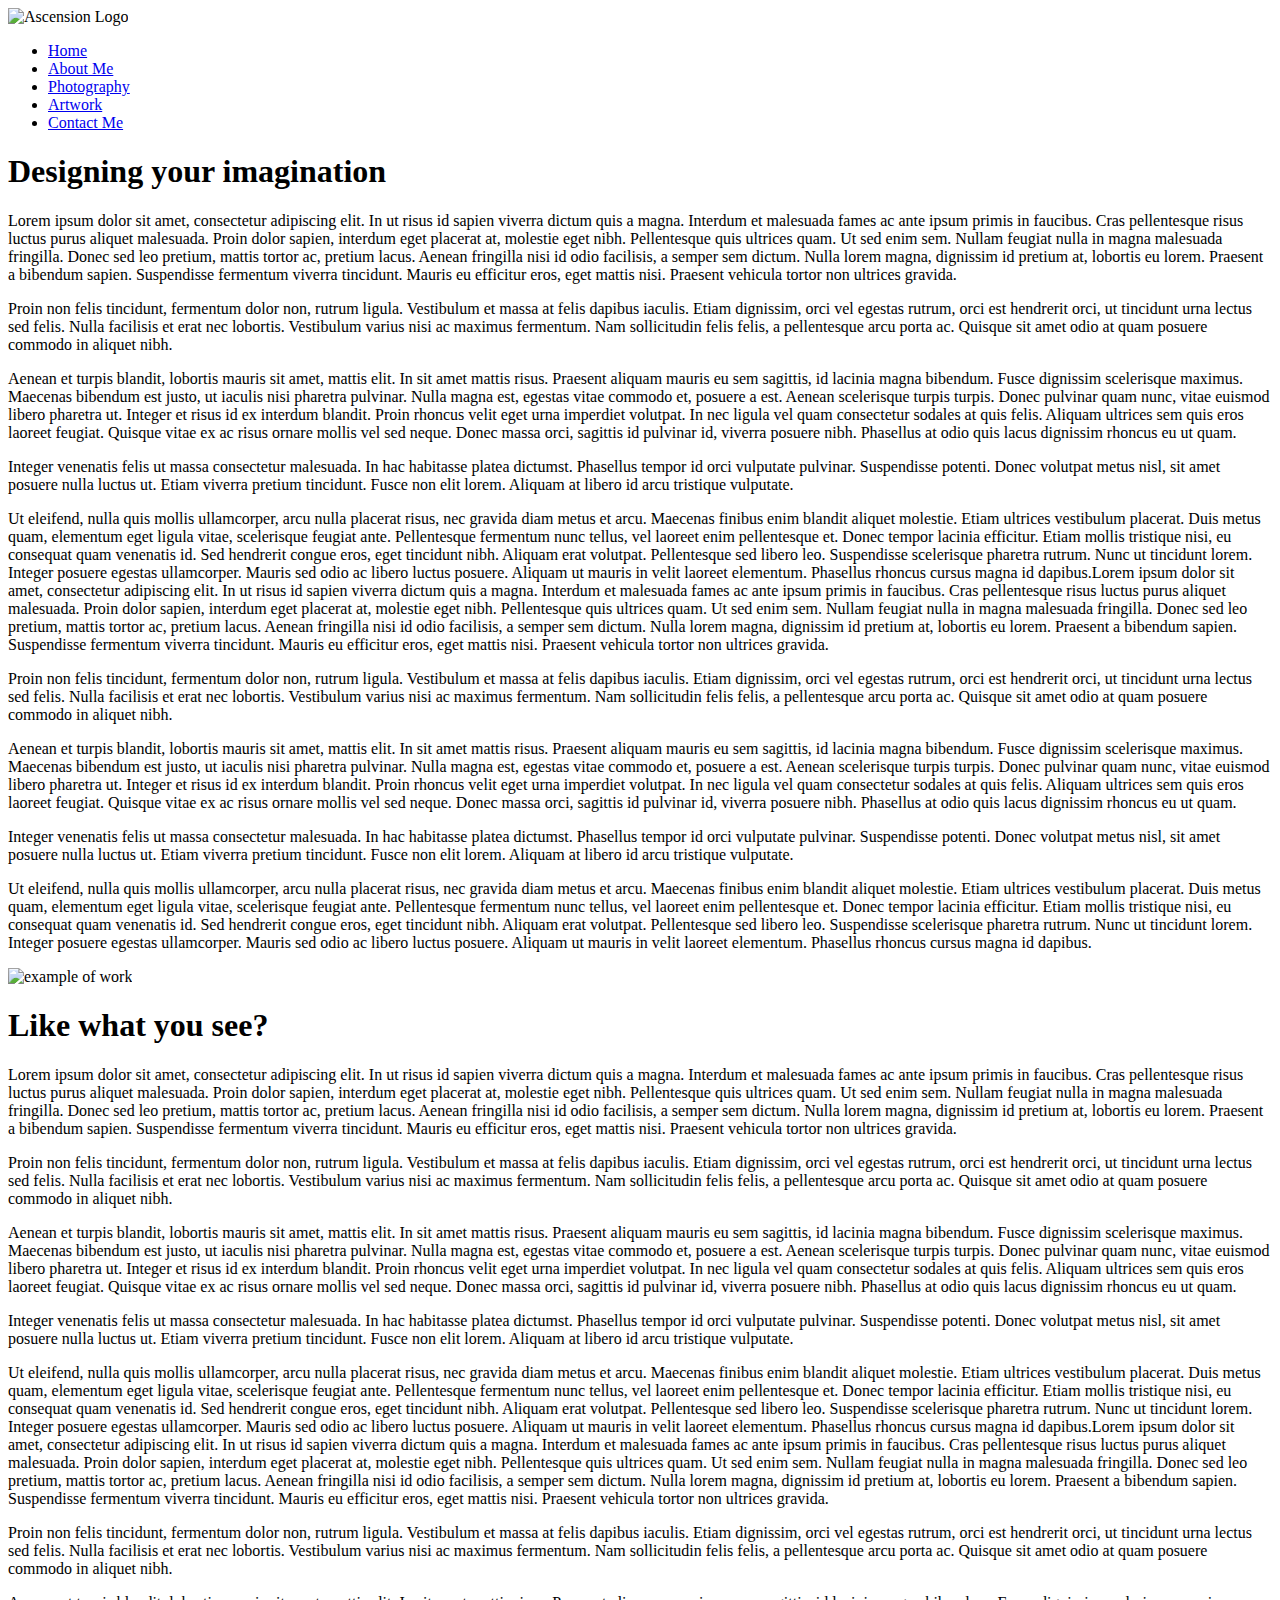
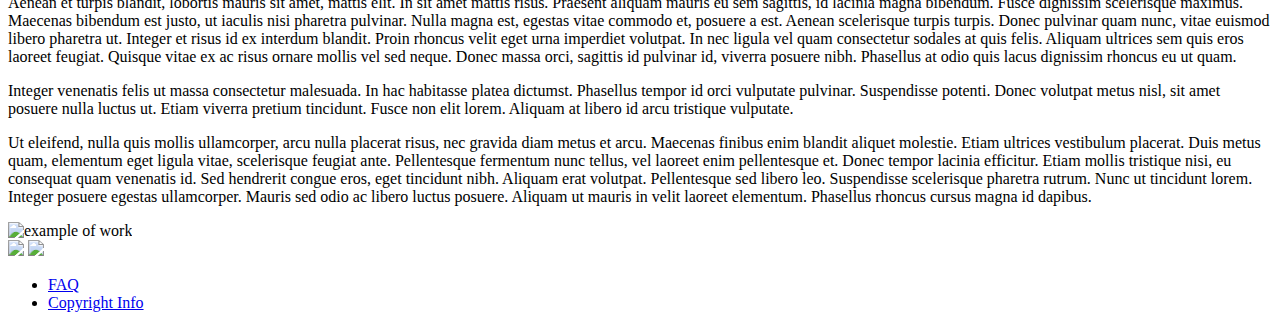
==== index.htm @ 6cf91425 "saved project" ====
<!Doctype html>
<head>
<title>Ascension</title>
    <meta charset="utf-8">
    <meta name="Ascension" content="My artist profile, exhibiting my Photography and artistic expresion">
    <link rel="stylesheet" href="css/main.css">

</head>

<body>
    
    <header>
        <img src="images/ASCENSION-LOGO.png" alt="Ascension Logo">
    </header>

    <nav>
    <ul>
        <li><a href="index.htm">Home</a></li> 
        <li><a href="about.htm">About Me</a></li> 
        <li><a href="photography.htm">Photography</a></li> 
        <li><a href="artwork.htm">Artwork</a></li> 
        <li><a href="contact.htm">Contact Me</a></li>
    </ul>
    </nav>
    
    <main><div class="maininter">
    <div class="intro">
        <h1>Designing your imagination</h1>
        <p>Lorem ipsum dolor sit amet, consectetur adipiscing elit. In ut risus id sapien viverra dictum quis a magna. Interdum et malesuada fames ac ante ipsum primis in faucibus. Cras pellentesque risus luctus purus aliquet malesuada. Proin dolor sapien, interdum eget placerat at, molestie eget nibh. Pellentesque quis ultrices quam. Ut sed enim sem. Nullam feugiat nulla in magna malesuada fringilla. Donec sed leo pretium, mattis tortor ac, pretium lacus. Aenean fringilla nisi id odio facilisis, a semper sem dictum. Nulla lorem magna, dignissim id pretium at, lobortis eu lorem. Praesent a bibendum sapien. Suspendisse fermentum viverra tincidunt. Mauris eu efficitur eros, eget mattis nisi. Praesent vehicula tortor non ultrices gravida.</p>

        <p>Proin non felis tincidunt, fermentum dolor non, rutrum ligula. Vestibulum et massa at felis dapibus iaculis. Etiam dignissim, orci vel egestas rutrum, orci est hendrerit orci, ut tincidunt urna lectus sed felis. Nulla facilisis et erat nec lobortis. Vestibulum varius nisi ac maximus fermentum. Nam sollicitudin felis felis, a pellentesque arcu porta ac. Quisque sit amet odio at quam posuere commodo in aliquet nibh.</p>

        <p>Aenean et turpis blandit, lobortis mauris sit amet, mattis elit. In sit amet mattis risus. Praesent aliquam mauris eu sem sagittis, id lacinia magna bibendum. Fusce dignissim scelerisque maximus. Maecenas bibendum est justo, ut iaculis nisi pharetra pulvinar. Nulla magna est, egestas vitae commodo et, posuere a est. Aenean scelerisque turpis turpis. Donec pulvinar quam nunc, vitae euismod libero pharetra ut. Integer et risus id ex interdum blandit. Proin rhoncus velit eget urna imperdiet volutpat. In nec ligula vel quam consectetur sodales at quis felis. Aliquam ultrices sem quis eros laoreet feugiat. Quisque vitae ex ac risus ornare mollis vel sed neque. Donec massa orci, sagittis id pulvinar id, viverra posuere nibh. Phasellus at odio quis lacus dignissim rhoncus eu ut quam.</p>

        <p>Integer venenatis felis ut massa consectetur malesuada. In hac habitasse platea dictumst. Phasellus tempor id orci vulputate pulvinar. Suspendisse potenti. Donec volutpat metus nisl, sit amet posuere nulla luctus ut. Etiam viverra pretium tincidunt. Fusce non elit lorem. Aliquam at libero id arcu tristique vulputate.</p>

        <p>Ut eleifend, nulla quis mollis ullamcorper, arcu nulla placerat risus, nec gravida diam metus et arcu. Maecenas finibus enim blandit aliquet molestie. Etiam ultrices vestibulum placerat. Duis metus quam, elementum eget ligula vitae, scelerisque feugiat ante. Pellentesque fermentum nunc tellus, vel laoreet enim pellentesque et. Donec tempor lacinia efficitur. Etiam mollis tristique nisi, eu consequat quam venenatis id. Sed hendrerit congue eros, eget tincidunt nibh. Aliquam erat volutpat. Pellentesque sed libero leo. Suspendisse scelerisque pharetra rutrum. Nunc ut tincidunt lorem. Integer posuere egestas ullamcorper. Mauris sed odio ac libero luctus posuere. Aliquam ut mauris in velit laoreet elementum. Phasellus rhoncus cursus magna id dapibus.Lorem ipsum dolor sit amet, consectetur adipiscing elit. In ut risus id sapien viverra dictum quis a magna. Interdum et malesuada fames ac ante ipsum primis in faucibus. Cras pellentesque risus luctus purus aliquet malesuada. Proin dolor sapien, interdum eget placerat at, molestie eget nibh. Pellentesque quis ultrices quam. Ut sed enim sem. Nullam feugiat nulla in magna malesuada fringilla. Donec sed leo pretium, mattis tortor ac, pretium lacus. Aenean fringilla nisi id odio facilisis, a semper sem dictum. Nulla lorem magna, dignissim id pretium at, lobortis eu lorem. Praesent a bibendum sapien. Suspendisse fermentum viverra tincidunt. Mauris eu efficitur eros, eget mattis nisi. Praesent vehicula tortor non ultrices gravida.</p>

        <p>Proin non felis tincidunt, fermentum dolor non, rutrum ligula. Vestibulum et massa at felis dapibus iaculis. Etiam dignissim, orci vel egestas rutrum, orci est hendrerit orci, ut tincidunt urna lectus sed felis. Nulla facilisis et erat nec lobortis. Vestibulum varius nisi ac maximus fermentum. Nam sollicitudin felis felis, a pellentesque arcu porta ac. Quisque sit amet odio at quam posuere commodo in aliquet nibh.</p>

        <p>Aenean et turpis blandit, lobortis mauris sit amet, mattis elit. In sit amet mattis risus. Praesent aliquam mauris eu sem sagittis, id lacinia magna bibendum. Fusce dignissim scelerisque maximus. Maecenas bibendum est justo, ut iaculis nisi pharetra pulvinar. Nulla magna est, egestas vitae commodo et, posuere a est. Aenean scelerisque turpis turpis. Donec pulvinar quam nunc, vitae euismod libero pharetra ut. Integer et risus id ex interdum blandit. Proin rhoncus velit eget urna imperdiet volutpat. In nec ligula vel quam consectetur sodales at quis felis. Aliquam ultrices sem quis eros laoreet feugiat. Quisque vitae ex ac risus ornare mollis vel sed neque. Donec massa orci, sagittis id pulvinar id, viverra posuere nibh. Phasellus at odio quis lacus dignissim rhoncus eu ut quam.</p>

        <p>Integer venenatis felis ut massa consectetur malesuada. In hac habitasse platea dictumst. Phasellus tempor id orci vulputate pulvinar. Suspendisse potenti. Donec volutpat metus nisl, sit amet posuere nulla luctus ut. Etiam viverra pretium tincidunt. Fusce non elit lorem. Aliquam at libero id arcu tristique vulputate.</p>

        <p>Ut eleifend, nulla quis mollis ullamcorper, arcu nulla placerat risus, nec gravida diam metus et arcu. Maecenas finibus enim blandit aliquet molestie. Etiam ultrices vestibulum placerat. Duis metus quam, elementum eget ligula vitae, scelerisque feugiat ante. Pellentesque fermentum nunc tellus, vel laoreet enim pellentesque et. Donec tempor lacinia efficitur. Etiam mollis tristique nisi, eu consequat quam venenatis id. Sed hendrerit congue eros, eget tincidunt nibh. Aliquam erat volutpat. Pellentesque sed libero leo. Suspendisse scelerisque pharetra rutrum. Nunc ut tincidunt lorem. Integer posuere egestas ullamcorper. Mauris sed odio ac libero luctus posuere. Aliquam ut mauris in velit laoreet elementum. Phasellus rhoncus cursus magna id dapibus.</p>
        </div>
        <img src="images/foto1.png" alt="example of work"></div>
    </main>
    <section><div class="maininter2">
    <div class="intro">
        <h1>Like what you see?</h1>
        <p>Lorem ipsum dolor sit amet, consectetur adipiscing elit. In ut risus id sapien viverra dictum quis a magna. Interdum et malesuada fames ac ante ipsum primis in faucibus. Cras pellentesque risus luctus purus aliquet malesuada. Proin dolor sapien, interdum eget placerat at, molestie eget nibh. Pellentesque quis ultrices quam. Ut sed enim sem. Nullam feugiat nulla in magna malesuada fringilla. Donec sed leo pretium, mattis tortor ac, pretium lacus. Aenean fringilla nisi id odio facilisis, a semper sem dictum. Nulla lorem magna, dignissim id pretium at, lobortis eu lorem. Praesent a bibendum sapien. Suspendisse fermentum viverra tincidunt. Mauris eu efficitur eros, eget mattis nisi. Praesent vehicula tortor non ultrices gravida.</p>

        <p>Proin non felis tincidunt, fermentum dolor non, rutrum ligula. Vestibulum et massa at felis dapibus iaculis. Etiam dignissim, orci vel egestas rutrum, orci est hendrerit orci, ut tincidunt urna lectus sed felis. Nulla facilisis et erat nec lobortis. Vestibulum varius nisi ac maximus fermentum. Nam sollicitudin felis felis, a pellentesque arcu porta ac. Quisque sit amet odio at quam posuere commodo in aliquet nibh.</p>

        <p>Aenean et turpis blandit, lobortis mauris sit amet, mattis elit. In sit amet mattis risus. Praesent aliquam mauris eu sem sagittis, id lacinia magna bibendum. Fusce dignissim scelerisque maximus. Maecenas bibendum est justo, ut iaculis nisi pharetra pulvinar. Nulla magna est, egestas vitae commodo et, posuere a est. Aenean scelerisque turpis turpis. Donec pulvinar quam nunc, vitae euismod libero pharetra ut. Integer et risus id ex interdum blandit. Proin rhoncus velit eget urna imperdiet volutpat. In nec ligula vel quam consectetur sodales at quis felis. Aliquam ultrices sem quis eros laoreet feugiat. Quisque vitae ex ac risus ornare mollis vel sed neque. Donec massa orci, sagittis id pulvinar id, viverra posuere nibh. Phasellus at odio quis lacus dignissim rhoncus eu ut quam.</p>

        <p>Integer venenatis felis ut massa consectetur malesuada. In hac habitasse platea dictumst. Phasellus tempor id orci vulputate pulvinar. Suspendisse potenti. Donec volutpat metus nisl, sit amet posuere nulla luctus ut. Etiam viverra pretium tincidunt. Fusce non elit lorem. Aliquam at libero id arcu tristique vulputate.</p>

        <p>Ut eleifend, nulla quis mollis ullamcorper, arcu nulla placerat risus, nec gravida diam metus et arcu. Maecenas finibus enim blandit aliquet molestie. Etiam ultrices vestibulum placerat. Duis metus quam, elementum eget ligula vitae, scelerisque feugiat ante. Pellentesque fermentum nunc tellus, vel laoreet enim pellentesque et. Donec tempor lacinia efficitur. Etiam mollis tristique nisi, eu consequat quam venenatis id. Sed hendrerit congue eros, eget tincidunt nibh. Aliquam erat volutpat. Pellentesque sed libero leo. Suspendisse scelerisque pharetra rutrum. Nunc ut tincidunt lorem. Integer posuere egestas ullamcorper. Mauris sed odio ac libero luctus posuere. Aliquam ut mauris in velit laoreet elementum. Phasellus rhoncus cursus magna id dapibus.Lorem ipsum dolor sit amet, consectetur adipiscing elit. In ut risus id sapien viverra dictum quis a magna. Interdum et malesuada fames ac ante ipsum primis in faucibus. Cras pellentesque risus luctus purus aliquet malesuada. Proin dolor sapien, interdum eget placerat at, molestie eget nibh. Pellentesque quis ultrices quam. Ut sed enim sem. Nullam feugiat nulla in magna malesuada fringilla. Donec sed leo pretium, mattis tortor ac, pretium lacus. Aenean fringilla nisi id odio facilisis, a semper sem dictum. Nulla lorem magna, dignissim id pretium at, lobortis eu lorem. Praesent a bibendum sapien. Suspendisse fermentum viverra tincidunt. Mauris eu efficitur eros, eget mattis nisi. Praesent vehicula tortor non ultrices gravida.</p>

        <p>Proin non felis tincidunt, fermentum dolor non, rutrum ligula. Vestibulum et massa at felis dapibus iaculis. Etiam dignissim, orci vel egestas rutrum, orci est hendrerit orci, ut tincidunt urna lectus sed felis. Nulla facilisis et erat nec lobortis. Vestibulum varius nisi ac maximus fermentum. Nam sollicitudin felis felis, a pellentesque arcu porta ac. Quisque sit amet odio at quam posuere commodo in aliquet nibh.</p>

        <p>Aenean et turpis blandit, lobortis mauris sit amet, mattis elit. In sit amet mattis risus. Praesent aliquam mauris eu sem sagittis, id lacinia magna bibendum. Fusce dignissim scelerisque maximus. Maecenas bibendum est justo, ut iaculis nisi pharetra pulvinar. Nulla magna est, egestas vitae commodo et, posuere a est. Aenean scelerisque turpis turpis. Donec pulvinar quam nunc, vitae euismod libero pharetra ut. Integer et risus id ex interdum blandit. Proin rhoncus velit eget urna imperdiet volutpat. In nec ligula vel quam consectetur sodales at quis felis. Aliquam ultrices sem quis eros laoreet feugiat. Quisque vitae ex ac risus ornare mollis vel sed neque. Donec massa orci, sagittis id pulvinar id, viverra posuere nibh. Phasellus at odio quis lacus dignissim rhoncus eu ut quam.</p>

        <p>Integer venenatis felis ut massa consectetur malesuada. In hac habitasse platea dictumst. Phasellus tempor id orci vulputate pulvinar. Suspendisse potenti. Donec volutpat metus nisl, sit amet posuere nulla luctus ut. Etiam viverra pretium tincidunt. Fusce non elit lorem. Aliquam at libero id arcu tristique vulputate.</p>

        <p>Ut eleifend, nulla quis mollis ullamcorper, arcu nulla placerat risus, nec gravida diam metus et arcu. Maecenas finibus enim blandit aliquet molestie. Etiam ultrices vestibulum placerat. Duis metus quam, elementum eget ligula vitae, scelerisque feugiat ante. Pellentesque fermentum nunc tellus, vel laoreet enim pellentesque et. Donec tempor lacinia efficitur. Etiam mollis tristique nisi, eu consequat quam venenatis id. Sed hendrerit congue eros, eget tincidunt nibh. Aliquam erat volutpat. Pellentesque sed libero leo. Suspendisse scelerisque pharetra rutrum. Nunc ut tincidunt lorem. Integer posuere egestas ullamcorper. Mauris sed odio ac libero luctus posuere. Aliquam ut mauris in velit laoreet elementum. Phasellus rhoncus cursus magna id dapibus.</p>
        </div>
        <div class="imghide"><img src="images/foto2.jpg" alt="example of work"></div></div>
    </section>
    <footer>
        <a href="https://www.facebook.com/Ascenmedia"><img src="images/fb-logo.png"></a>
        <a href="https://www.instagram.com/jeh.foto"><img src="images/ig-logo.png" class="ig1"></a>
    
    <ul>
        <li><a href="faq.htm">FAQ</a></li>
        <li><a href="copy.htm">Copyright Info</a></li>
    </ul>
    </footer>
</body>
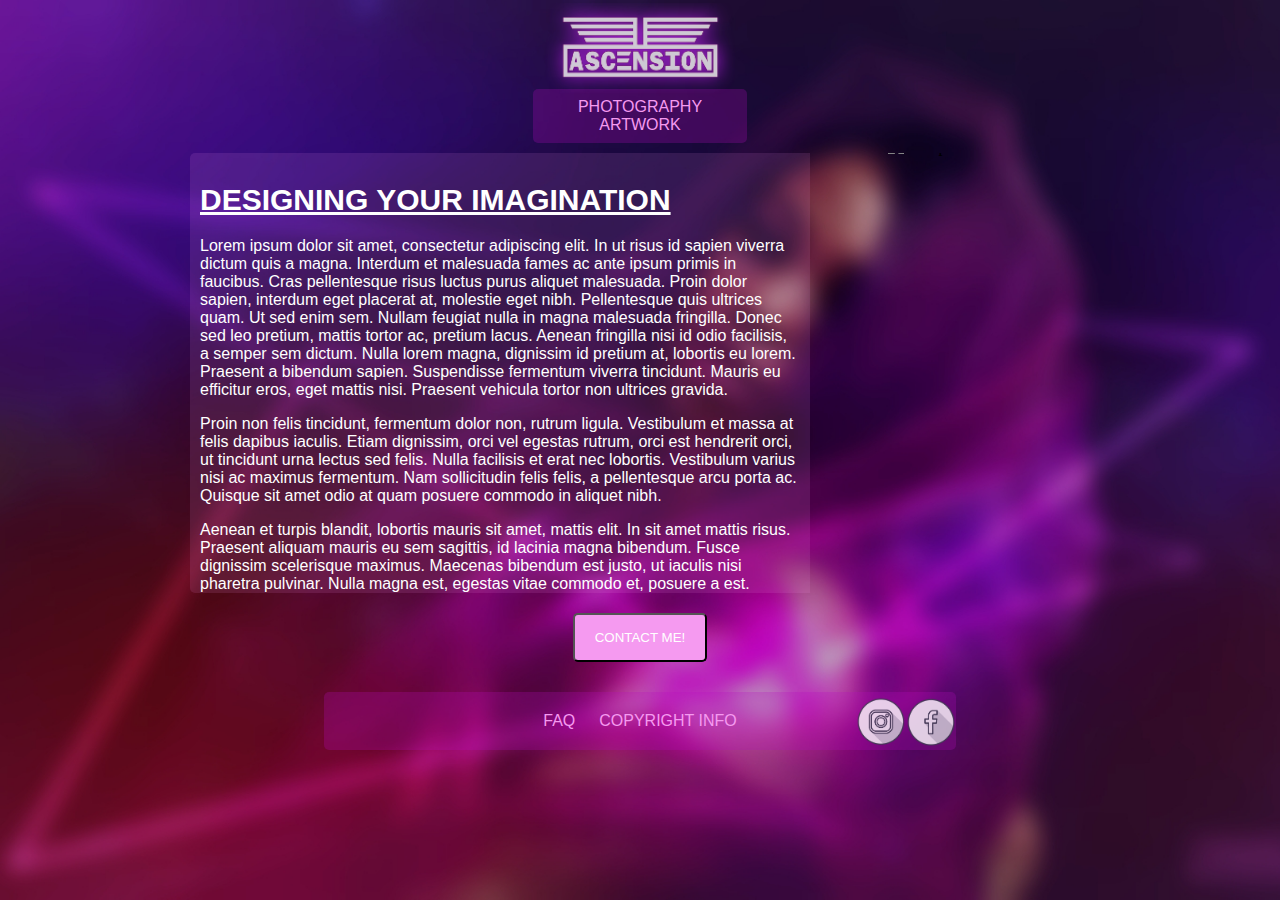
==== commit 8180898b: "New php" ====
--- a/index.htm
+++ b/index.htm
@@ -1,81 +1,108 @@
-<!Doctype html>
-<head>
-<title>Ascension</title>
-    <meta charset="utf-8">
-    <meta name="Ascension" content="My artist profile, exhibiting my Photography and artistic expresion">
-    <link rel="stylesheet" href="css/main.css">
-
-</head>
-
-<body>
-    
-    <header>
-        <img src="images/ASCENSION-LOGO.png" alt="Ascension Logo">
-    </header>
-
-    <nav>
-    <ul>
-        <li><a href="index.htm">Home</a></li> 
-        <li><a href="about.htm">About Me</a></li> 
-        <li><a href="photography.htm">Photography</a></li> 
-        <li><a href="artwork.htm">Artwork</a></li> 
-        <li><a href="contact.htm">Contact Me</a></li>
-    </ul>
-    </nav>
-    
-    <main><div class="maininter">
-    <div class="intro">
-        <h1>Designing your imagination</h1>
-        <p>Lorem ipsum dolor sit amet, consectetur adipiscing elit. In ut risus id sapien viverra dictum quis a magna. Interdum et malesuada fames ac ante ipsum primis in faucibus. Cras pellentesque risus luctus purus aliquet malesuada. Proin dolor sapien, interdum eget placerat at, molestie eget nibh. Pellentesque quis ultrices quam. Ut sed enim sem. Nullam feugiat nulla in magna malesuada fringilla. Donec sed leo pretium, mattis tortor ac, pretium lacus. Aenean fringilla nisi id odio facilisis, a semper sem dictum. Nulla lorem magna, dignissim id pretium at, lobortis eu lorem. Praesent a bibendum sapien. Suspendisse fermentum viverra tincidunt. Mauris eu efficitur eros, eget mattis nisi. Praesent vehicula tortor non ultrices gravida.</p>
-
-        <p>Proin non felis tincidunt, fermentum dolor non, rutrum ligula. Vestibulum et massa at felis dapibus iaculis. Etiam dignissim, orci vel egestas rutrum, orci est hendrerit orci, ut tincidunt urna lectus sed felis. Nulla facilisis et erat nec lobortis. Vestibulum varius nisi ac maximus fermentum. Nam sollicitudin felis felis, a pellentesque arcu porta ac. Quisque sit amet odio at quam posuere commodo in aliquet nibh.</p>
-
-        <p>Aenean et turpis blandit, lobortis mauris sit amet, mattis elit. In sit amet mattis risus. Praesent aliquam mauris eu sem sagittis, id lacinia magna bibendum. Fusce dignissim scelerisque maximus. Maecenas bibendum est justo, ut iaculis nisi pharetra pulvinar. Nulla magna est, egestas vitae commodo et, posuere a est. Aenean scelerisque turpis turpis. Donec pulvinar quam nunc, vitae euismod libero pharetra ut. Integer et risus id ex interdum blandit. Proin rhoncus velit eget urna imperdiet volutpat. In nec ligula vel quam consectetur sodales at quis felis. Aliquam ultrices sem quis eros laoreet feugiat. Quisque vitae ex ac risus ornare mollis vel sed neque. Donec massa orci, sagittis id pulvinar id, viverra posuere nibh. Phasellus at odio quis lacus dignissim rhoncus eu ut quam.</p>
-
-        <p>Integer venenatis felis ut massa consectetur malesuada. In hac habitasse platea dictumst. Phasellus tempor id orci vulputate pulvinar. Suspendisse potenti. Donec volutpat metus nisl, sit amet posuere nulla luctus ut. Etiam viverra pretium tincidunt. Fusce non elit lorem. Aliquam at libero id arcu tristique vulputate.</p>
-
-        <p>Ut eleifend, nulla quis mollis ullamcorper, arcu nulla placerat risus, nec gravida diam metus et arcu. Maecenas finibus enim blandit aliquet molestie. Etiam ultrices vestibulum placerat. Duis metus quam, elementum eget ligula vitae, scelerisque feugiat ante. Pellentesque fermentum nunc tellus, vel laoreet enim pellentesque et. Donec tempor lacinia efficitur. Etiam mollis tristique nisi, eu consequat quam venenatis id. Sed hendrerit congue eros, eget tincidunt nibh. Aliquam erat volutpat. Pellentesque sed libero leo. Suspendisse scelerisque pharetra rutrum. Nunc ut tincidunt lorem. Integer posuere egestas ullamcorper. Mauris sed odio ac libero luctus posuere. Aliquam ut mauris in velit laoreet elementum. Phasellus rhoncus cursus magna id dapibus.Lorem ipsum dolor sit amet, consectetur adipiscing elit. In ut risus id sapien viverra dictum quis a magna. Interdum et malesuada fames ac ante ipsum primis in faucibus. Cras pellentesque risus luctus purus aliquet malesuada. Proin dolor sapien, interdum eget placerat at, molestie eget nibh. Pellentesque quis ultrices quam. Ut sed enim sem. Nullam feugiat nulla in magna malesuada fringilla. Donec sed leo pretium, mattis tortor ac, pretium lacus. Aenean fringilla nisi id odio facilisis, a semper sem dictum. Nulla lorem magna, dignissim id pretium at, lobortis eu lorem. Praesent a bibendum sapien. Suspendisse fermentum viverra tincidunt. Mauris eu efficitur eros, eget mattis nisi. Praesent vehicula tortor non ultrices gravida.</p>
-
-        <p>Proin non felis tincidunt, fermentum dolor non, rutrum ligula. Vestibulum et massa at felis dapibus iaculis. Etiam dignissim, orci vel egestas rutrum, orci est hendrerit orci, ut tincidunt urna lectus sed felis. Nulla facilisis et erat nec lobortis. Vestibulum varius nisi ac maximus fermentum. Nam sollicitudin felis felis, a pellentesque arcu porta ac. Quisque sit amet odio at quam posuere commodo in aliquet nibh.</p>
-
-        <p>Aenean et turpis blandit, lobortis mauris sit amet, mattis elit. In sit amet mattis risus. Praesent aliquam mauris eu sem sagittis, id lacinia magna bibendum. Fusce dignissim scelerisque maximus. Maecenas bibendum est justo, ut iaculis nisi pharetra pulvinar. Nulla magna est, egestas vitae commodo et, posuere a est. Aenean scelerisque turpis turpis. Donec pulvinar quam nunc, vitae euismod libero pharetra ut. Integer et risus id ex interdum blandit. Proin rhoncus velit eget urna imperdiet volutpat. In nec ligula vel quam consectetur sodales at quis felis. Aliquam ultrices sem quis eros laoreet feugiat. Quisque vitae ex ac risus ornare mollis vel sed neque. Donec massa orci, sagittis id pulvinar id, viverra posuere nibh. Phasellus at odio quis lacus dignissim rhoncus eu ut quam.</p>
-
-        <p>Integer venenatis felis ut massa consectetur malesuada. In hac habitasse platea dictumst. Phasellus tempor id orci vulputate pulvinar. Suspendisse potenti. Donec volutpat metus nisl, sit amet posuere nulla luctus ut. Etiam viverra pretium tincidunt. Fusce non elit lorem. Aliquam at libero id arcu tristique vulputate.</p>
-
-        <p>Ut eleifend, nulla quis mollis ullamcorper, arcu nulla placerat risus, nec gravida diam metus et arcu. Maecenas finibus enim blandit aliquet molestie. Etiam ultrices vestibulum placerat. Duis metus quam, elementum eget ligula vitae, scelerisque feugiat ante. Pellentesque fermentum nunc tellus, vel laoreet enim pellentesque et. Donec tempor lacinia efficitur. Etiam mollis tristique nisi, eu consequat quam venenatis id. Sed hendrerit congue eros, eget tincidunt nibh. Aliquam erat volutpat. Pellentesque sed libero leo. Suspendisse scelerisque pharetra rutrum. Nunc ut tincidunt lorem. Integer posuere egestas ullamcorper. Mauris sed odio ac libero luctus posuere. Aliquam ut mauris in velit laoreet elementum. Phasellus rhoncus cursus magna id dapibus.</p>
-        </div>
-        <img src="images/foto1.png" alt="example of work"></div>
-    </main>
-    <section><div class="maininter2">
-    <div class="intro">
-        <h1>Like what you see?</h1>
-        <p>Lorem ipsum dolor sit amet, consectetur adipiscing elit. In ut risus id sapien viverra dictum quis a magna. Interdum et malesuada fames ac ante ipsum primis in faucibus. Cras pellentesque risus luctus purus aliquet malesuada. Proin dolor sapien, interdum eget placerat at, molestie eget nibh. Pellentesque quis ultrices quam. Ut sed enim sem. Nullam feugiat nulla in magna malesuada fringilla. Donec sed leo pretium, mattis tortor ac, pretium lacus. Aenean fringilla nisi id odio facilisis, a semper sem dictum. Nulla lorem magna, dignissim id pretium at, lobortis eu lorem. Praesent a bibendum sapien. Suspendisse fermentum viverra tincidunt. Mauris eu efficitur eros, eget mattis nisi. Praesent vehicula tortor non ultrices gravida.</p>
-
-        <p>Proin non felis tincidunt, fermentum dolor non, rutrum ligula. Vestibulum et massa at felis dapibus iaculis. Etiam dignissim, orci vel egestas rutrum, orci est hendrerit orci, ut tincidunt urna lectus sed felis. Nulla facilisis et erat nec lobortis. Vestibulum varius nisi ac maximus fermentum. Nam sollicitudin felis felis, a pellentesque arcu porta ac. Quisque sit amet odio at quam posuere commodo in aliquet nibh.</p>
-
-        <p>Aenean et turpis blandit, lobortis mauris sit amet, mattis elit. In sit amet mattis risus. Praesent aliquam mauris eu sem sagittis, id lacinia magna bibendum. Fusce dignissim scelerisque maximus. Maecenas bibendum est justo, ut iaculis nisi pharetra pulvinar. Nulla magna est, egestas vitae commodo et, posuere a est. Aenean scelerisque turpis turpis. Donec pulvinar quam nunc, vitae euismod libero pharetra ut. Integer et risus id ex interdum blandit. Proin rhoncus velit eget urna imperdiet volutpat. In nec ligula vel quam consectetur sodales at quis felis. Aliquam ultrices sem quis eros laoreet feugiat. Quisque vitae ex ac risus ornare mollis vel sed neque. Donec massa orci, sagittis id pulvinar id, viverra posuere nibh. Phasellus at odio quis lacus dignissim rhoncus eu ut quam.</p>
-
-        <p>Integer venenatis felis ut massa consectetur malesuada. In hac habitasse platea dictumst. Phasellus tempor id orci vulputate pulvinar. Suspendisse potenti. Donec volutpat metus nisl, sit amet posuere nulla luctus ut. Etiam viverra pretium tincidunt. Fusce non elit lorem. Aliquam at libero id arcu tristique vulputate.</p>
-
-        <p>Ut eleifend, nulla quis mollis ullamcorper, arcu nulla placerat risus, nec gravida diam metus et arcu. Maecenas finibus enim blandit aliquet molestie. Etiam ultrices vestibulum placerat. Duis metus quam, elementum eget ligula vitae, scelerisque feugiat ante. Pellentesque fermentum nunc tellus, vel laoreet enim pellentesque et. Donec tempor lacinia efficitur. Etiam mollis tristique nisi, eu consequat quam venenatis id. Sed hendrerit congue eros, eget tincidunt nibh. Aliquam erat volutpat. Pellentesque sed libero leo. Suspendisse scelerisque pharetra rutrum. Nunc ut tincidunt lorem. Integer posuere egestas ullamcorper. Mauris sed odio ac libero luctus posuere. Aliquam ut mauris in velit laoreet elementum. Phasellus rhoncus cursus magna id dapibus.Lorem ipsum dolor sit amet, consectetur adipiscing elit. In ut risus id sapien viverra dictum quis a magna. Interdum et malesuada fames ac ante ipsum primis in faucibus. Cras pellentesque risus luctus purus aliquet malesuada. Proin dolor sapien, interdum eget placerat at, molestie eget nibh. Pellentesque quis ultrices quam. Ut sed enim sem. Nullam feugiat nulla in magna malesuada fringilla. Donec sed leo pretium, mattis tortor ac, pretium lacus. Aenean fringilla nisi id odio facilisis, a semper sem dictum. Nulla lorem magna, dignissim id pretium at, lobortis eu lorem. Praesent a bibendum sapien. Suspendisse fermentum viverra tincidunt. Mauris eu efficitur eros, eget mattis nisi. Praesent vehicula tortor non ultrices gravida.</p>
-
-        <p>Proin non felis tincidunt, fermentum dolor non, rutrum ligula. Vestibulum et massa at felis dapibus iaculis. Etiam dignissim, orci vel egestas rutrum, orci est hendrerit orci, ut tincidunt urna lectus sed felis. Nulla facilisis et erat nec lobortis. Vestibulum varius nisi ac maximus fermentum. Nam sollicitudin felis felis, a pellentesque arcu porta ac. Quisque sit amet odio at quam posuere commodo in aliquet nibh.</p>
-
-        <p>Aenean et turpis blandit, lobortis mauris sit amet, mattis elit. In sit amet mattis risus. Praesent aliquam mauris eu sem sagittis, id lacinia magna bibendum. Fusce dignissim scelerisque maximus. Maecenas bibendum est justo, ut iaculis nisi pharetra pulvinar. Nulla magna est, egestas vitae commodo et, posuere a est. Aenean scelerisque turpis turpis. Donec pulvinar quam nunc, vitae euismod libero pharetra ut. Integer et risus id ex interdum blandit. Proin rhoncus velit eget urna imperdiet volutpat. In nec ligula vel quam consectetur sodales at quis felis. Aliquam ultrices sem quis eros laoreet feugiat. Quisque vitae ex ac risus ornare mollis vel sed neque. Donec massa orci, sagittis id pulvinar id, viverra posuere nibh. Phasellus at odio quis lacus dignissim rhoncus eu ut quam.</p>
-
-        <p>Integer venenatis felis ut massa consectetur malesuada. In hac habitasse platea dictumst. Phasellus tempor id orci vulputate pulvinar. Suspendisse potenti. Donec volutpat metus nisl, sit amet posuere nulla luctus ut. Etiam viverra pretium tincidunt. Fusce non elit lorem. Aliquam at libero id arcu tristique vulputate.</p>
-
-        <p>Ut eleifend, nulla quis mollis ullamcorper, arcu nulla placerat risus, nec gravida diam metus et arcu. Maecenas finibus enim blandit aliquet molestie. Etiam ultrices vestibulum placerat. Duis metus quam, elementum eget ligula vitae, scelerisque feugiat ante. Pellentesque fermentum nunc tellus, vel laoreet enim pellentesque et. Donec tempor lacinia efficitur. Etiam mollis tristique nisi, eu consequat quam venenatis id. Sed hendrerit congue eros, eget tincidunt nibh. Aliquam erat volutpat. Pellentesque sed libero leo. Suspendisse scelerisque pharetra rutrum. Nunc ut tincidunt lorem. Integer posuere egestas ullamcorper. Mauris sed odio ac libero luctus posuere. Aliquam ut mauris in velit laoreet elementum. Phasellus rhoncus cursus magna id dapibus.</p>
-        </div>
-        <div class="imghide"><img src="images/foto2.jpg" alt="example of work"></div></div>
-    </section>
-    <footer>
-        <a href="https://www.facebook.com/Ascenmedia"><img src="images/fb-logo.png"></a>
-        <a href="https://www.instagram.com/jeh.foto"><img src="images/ig-logo.png" class="ig1"></a>
-    
-    <ul>
-        <li><a href="faq.htm">FAQ</a></li>
-        <li><a href="copy.htm">Copyright Info</a></li>
-    </ul>
-    </footer>
+<!Doctype html>
+<head>
+<title>Ascension</title>
+    <meta charset="utf-8">
+    <meta name="Ascension" content="My artist profile, exhibiting my Photography and artistic expresion">
+    <link rel="stylesheet" href="css/main.css">
+
+</head>
+
+<body>
+    
+    <header>
+        <img src="images/ASCENSION-LOGO.png" alt="Ascension Logo">
+    </header>
+
+    <nav>
+    <ul>  
+        <li><a href="photography.htm">Photography</a></li> 
+        <li><a href="artwork.htm">Artwork</a></li>
+    </ul>
+    </nav>
+    
+    <main><div class="maininter">
+    <div class="intro">
+        <h1>Designing your imagination</h1>
+        <p>Lorem ipsum dolor sit amet, consectetur adipiscing elit. In ut risus id sapien viverra dictum quis a magna. Interdum et malesuada fames ac ante ipsum primis in faucibus. Cras pellentesque risus luctus purus aliquet malesuada. Proin dolor sapien, interdum eget placerat at, molestie eget nibh. Pellentesque quis ultrices quam. Ut sed enim sem. Nullam feugiat nulla in magna malesuada fringilla. Donec sed leo pretium, mattis tortor ac, pretium lacus. Aenean fringilla nisi id odio facilisis, a semper sem dictum. Nulla lorem magna, dignissim id pretium at, lobortis eu lorem. Praesent a bibendum sapien. Suspendisse fermentum viverra tincidunt. Mauris eu efficitur eros, eget mattis nisi. Praesent vehicula tortor non ultrices gravida.</p>
+
+        <p>Proin non felis tincidunt, fermentum dolor non, rutrum ligula. Vestibulum et massa at felis dapibus iaculis. Etiam dignissim, orci vel egestas rutrum, orci est hendrerit orci, ut tincidunt urna lectus sed felis. Nulla facilisis et erat nec lobortis. Vestibulum varius nisi ac maximus fermentum. Nam sollicitudin felis felis, a pellentesque arcu porta ac. Quisque sit amet odio at quam posuere commodo in aliquet nibh.</p>
+
+        <p>Aenean et turpis blandit, lobortis mauris sit amet, mattis elit. In sit amet mattis risus. Praesent aliquam mauris eu sem sagittis, id lacinia magna bibendum. Fusce dignissim scelerisque maximus. Maecenas bibendum est justo, ut iaculis nisi pharetra pulvinar. Nulla magna est, egestas vitae commodo et, posuere a est. Aenean scelerisque turpis turpis. Donec pulvinar quam nunc, vitae euismod libero pharetra ut. Integer et risus id ex interdum blandit. Proin rhoncus velit eget urna imperdiet volutpat. In nec ligula vel quam consectetur sodales at quis felis. Aliquam ultrices sem quis eros laoreet feugiat. Quisque vitae ex ac risus ornare mollis vel sed neque. Donec massa orci, sagittis id pulvinar id, viverra posuere nibh. Phasellus at odio quis lacus dignissim rhoncus eu ut quam.</p>
+
+        <p>Integer venenatis felis ut massa consectetur malesuada. In hac habitasse platea dictumst. Phasellus tempor id orci vulputate pulvinar. Suspendisse potenti. Donec volutpat metus nisl, sit amet posuere nulla luctus ut. Etiam viverra pretium tincidunt. Fusce non elit lorem. Aliquam at libero id arcu tristique vulputate.</p>
+
+        <p>Ut eleifend, nulla quis mollis ullamcorper, arcu nulla placerat risus, nec gravida diam metus et arcu. Maecenas finibus enim blandit aliquet molestie. Etiam ultrices vestibulum placerat. Duis metus quam, elementum eget ligula vitae, scelerisque feugiat ante. Pellentesque fermentum nunc tellus, vel laoreet enim pellentesque et. Donec tempor lacinia efficitur. Etiam mollis tristique nisi, eu consequat quam venenatis id. Sed hendrerit congue eros, eget tincidunt nibh. Aliquam erat volutpat. Pellentesque sed libero leo. Suspendisse scelerisque pharetra rutrum. Nunc ut tincidunt lorem. Integer posuere egestas ullamcorper. Mauris sed odio ac libero luctus posuere. Aliquam ut mauris in velit laoreet elementum. Phasellus rhoncus cursus magna id dapibus.Lorem ipsum dolor sit amet, consectetur adipiscing elit. In ut risus id sapien viverra dictum quis a magna. Interdum et malesuada fames ac ante ipsum primis in faucibus. Cras pellentesque risus luctus purus aliquet malesuada. Proin dolor sapien, interdum eget placerat at, molestie eget nibh. Pellentesque quis ultrices quam. Ut sed enim sem. Nullam feugiat nulla in magna malesuada fringilla. Donec sed leo pretium, mattis tortor ac, pretium lacus. Aenean fringilla nisi id odio facilisis, a semper sem dictum. Nulla lorem magna, dignissim id pretium at, lobortis eu lorem. Praesent a bibendum sapien. Suspendisse fermentum viverra tincidunt. Mauris eu efficitur eros, eget mattis nisi. Praesent vehicula tortor non ultrices gravida.</p>
+
+        <p>Proin non felis tincidunt, fermentum dolor non, rutrum ligula. Vestibulum et massa at felis dapibus iaculis. Etiam dignissim, orci vel egestas rutrum, orci est hendrerit orci, ut tincidunt urna lectus sed felis. Nulla facilisis et erat nec lobortis. Vestibulum varius nisi ac maximus fermentum. Nam sollicitudin felis felis, a pellentesque arcu porta ac. Quisque sit amet odio at quam posuere commodo in aliquet nibh.</p>
+
+        <p>Aenean et turpis blandit, lobortis mauris sit amet, mattis elit. In sit amet mattis risus. Praesent aliquam mauris eu sem sagittis, id lacinia magna bibendum. Fusce dignissim scelerisque maximus. Maecenas bibendum est justo, ut iaculis nisi pharetra pulvinar. Nulla magna est, egestas vitae commodo et, posuere a est. Aenean scelerisque turpis turpis. Donec pulvinar quam nunc, vitae euismod libero pharetra ut. Integer et risus id ex interdum blandit. Proin rhoncus velit eget urna imperdiet volutpat. In nec ligula vel quam consectetur sodales at quis felis. Aliquam ultrices sem quis eros laoreet feugiat. Quisque vitae ex ac risus ornare mollis vel sed neque. Donec massa orci, sagittis id pulvinar id, viverra posuere nibh. Phasellus at odio quis lacus dignissim rhoncus eu ut quam.</p>
+
+        <p>Integer venenatis felis ut massa consectetur malesuada. In hac habitasse platea dictumst. Phasellus tempor id orci vulputate pulvinar. Suspendisse potenti. Donec volutpat metus nisl, sit amet posuere nulla luctus ut. Etiam viverra pretium tincidunt. Fusce non elit lorem. Aliquam at libero id arcu tristique vulputate.</p>
+
+        <p>Ut eleifend, nulla quis mollis ullamcorper, arcu nulla placerat risus, nec gravida diam metus et arcu. Maecenas finibus enim blandit aliquet molestie. Etiam ultrices vestibulum placerat. Duis metus quam, elementum eget ligula vitae, scelerisque feugiat ante. Pellentesque fermentum nunc tellus, vel laoreet enim pellentesque et. Donec tempor lacinia efficitur. Etiam mollis tristique nisi, eu consequat quam venenatis id. Sed hendrerit congue eros, eget tincidunt nibh. Aliquam erat volutpat. Pellentesque sed libero leo. Suspendisse scelerisque pharetra rutrum. Nunc ut tincidunt lorem. Integer posuere egestas ullamcorper. Mauris sed odio ac libero luctus posuere. Aliquam ut mauris in velit laoreet elementum. Phasellus rhoncus cursus magna id dapibus.</p>
+        </div>
+<div class="imghide" >
+        <img src="images/me2.jpg" id="myImg2" alt="example of work" onClick="showsecimg()">  
+        <img src="images/me1.jpg" id="myImg1" alt="example of work" onClick="showsecimg2()">
+</div>
+
+<script>
+function showsecimg() {
+   document.getElementById('myImg2').style.display = "none";
+   document.getElementById('myImg1').style.display = "block";
+}
+function showsecimg2() {
+   document.getElementById('myImg2').style.display = "block";
+   document.getElementById('myImg1').style.display = "none";
+}
+</script>
+
+<div class="contactbtn">
+<input type="button" class="showc" id="showc" value="Contact Me!" onclick="showDiv()" />
+<input type="button" class="showx" id="showx" value="Cancel" onclick="hideDiv()" />
+
+<script>
+function showDiv() {
+   document.getElementById('contactform').style.display = "block";
+   document.getElementById('showc').style.display = "none";
+   document.getElementById('showx').style.display = "block";
+}
+function hideDiv() {
+   document.getElementById('contactform').style.display = "none";
+   document.getElementById('showx').style.display = "none";
+   document.getElementById('showc').style.display = "block";
+}
+</script>
+
+<div id="contactform" class="contactform">
+<form method="post" name="myemailform" action="php/form-to-email.php">
+
+<br />*ALL Fields are manatory*<br /><br />
+<label for="name" minlength="3" maxlength="50" required autofocus>Contact Name</label><br />
+<input name="name" type="text" value="Contact Name" /><br /><br />
+<label for="email" pattern="[a-z0-9._%+-]+@[a-z0-9.-]+\.[a-z]{2,4}$" minlength="8" maxlength="255" required>Email</label><br />
+<input name="email" type="text" value="Email Address" /><br /><br />
+<label>Subject<br /></label>
+<select name="selection">
+<option selected="selected" value="1">Quote</option>
+<option selected="selected" value="2">Job</option>
+<option selected="selected" value="3">Proposal</option>
+<option selected="selected" value="4">Other</option>
+</select><br /><br />
+<label>Message</label><br />
+<textarea  name="message" cols="60" rows="5" required>More information about your request...</textarea><br /><br />
+<button id="subbtn" type="submit" value="Send Form">Submit</button>
+</form>
+</div>
+</div>
+</div>
+    <footer>
+        <a href="https://www.facebook.com/Ascenmedia"><img src="images/fb-logo.png"></a>
+        <a href="https://www.instagram.com/jeh.foto"><img src="images/ig-logo.png"></a>
+    
+    <ul>
+        <li><a href="faq.htm">FAQ</a></li>
+        <li><a href="copy.htm">Copyright Info</a></li>
+    </ul>
+    </footer>
 </body>--- a/css/main.css
+++ b/css/main.css
@@ -0,0 +1,214 @@
+html{
+    margin: 0;
+}
+body{  
+    background: url("../images/bgfoto.jpg") no-repeat center center fixed;
+    background-size:cover;
+    background-position:top;
+}
+header{
+    margin: -5px -0px -5px 0px;
+}
+header img{
+    width: 15%;
+    margin: auto;
+    display: block;
+    
+}
+nav{
+    width: 17%;
+    text-align: center;
+	margin:auto;
+}
+nav ul{
+    list-style: none; 
+    margin: 0 auto;
+    padding: 9px 0px;
+    background-color:#b60abf40;
+    border-radius: 5px 5px 5px 5px;
+	
+} 
+nav li{
+    display: inline;
+}
+nav a{
+    text-decoration: none;
+    text-transform: uppercase;
+    color: #f59af0;
+    padding: 2px 15px;
+    font-family: sans-serif;
+}
+nav a:hover{
+    animation: colorchange 0.5s;
+    animation-fill-mode: forwards;
+}
+main{
+    margin-top: 10px;
+}
+.maininter{
+    width: 900px;
+    margin: auto;
+}
+.imghide{
+    height: 440px;
+    width: 280px;
+    overflow: hidden;
+    display: flex;
+    align-items: center;
+    justify-content: center;
+    border-radius: 0 5px 5px 0;
+}
+.imghide img {
+}
+#myImg1 {
+	display:none;
+}
+.intro{
+    width: 600px;
+    height: 420px;
+    overflow-y: scroll;
+    float: left;
+    background-color:#f59af020;
+    padding: 10px;
+    border-radius: 5px 0 0 5px;
+    color: #FFFFFF;
+    font-family: sans-serif;
+    
+}
+.intro h1{
+    text-transform: uppercase;
+    text-decoration: underline;
+    font-size: 30px;
+}
+.intro p{
+    text-decoration: none;
+}
+main img{
+    height:  470px;
+    float: right;
+    border-radius: 0 5px 5px 0;
+}
+.contactbtn{
+    width: 900px;
+    text-align: center;
+    margin: auto;
+}
+.showc {
+margin:auto;
+margin-top: 20px;
+margin-bottom: 20px;
+    padding: 15px 20px;
+text-transform: uppercase;
+    color: #ffffff;
+    background-color:#f59af0;
+    border-radius: 5px 5px 5px 5px;
+}
+.showx {
+margin:auto;
+margin-top: 20px;
+margin-bottom: 20px;
+    padding: 15px 20px;
+text-transform: uppercase;
+    color: #ffffff;
+    background-color:#f59af0;
+    border-radius: 5px 5px 5px 5px;
+	display:none;
+}
+.contactform{
+    width: 900px;
+    background-color:#b60abf40;
+    text-align: center;
+    margin: auto;
+    text-decoration: none;
+    text-transform: uppercase;
+    color: #f59af0;
+    font-family: sans-serif;
+    border-radius: 5px 5px 5px 5px;
+display:none;
+}
+form input {
+width: 400px;
+    padding: 15px 10px;
+    text-align: center;
+    background-color:#b60abf40;
+    text-transform: uppercase;
+    color: #ffffff;
+    border-radius: 5px 5px 5px 5px;
+}
+form select {
+width: 400px;
+    padding: 15px 10px;
+    text-align: center;
+    background-color:#b60abf40;
+    text-transform: uppercase;
+    color: #ffffff;
+    font-family: sans-serif;
+    border-radius: 5px 5px 5px 5px;
+}
+form textarea {
+width: 400px;
+    padding: 15px 10px;
+    text-align: center;
+    background-color:#b60abf40;
+    text-transform: uppercase;
+    color: #ffffff;
+    font-family: sans-serif;
+    border-radius: 5px 5px 5px 5px;
+}
+form button{
+    padding: 15px 20px;
+text-transform: uppercase;
+    color: #ffffff;
+    background-color:#f59af0;
+    border-radius: 5px 5px 5px 5px;
+}
+
+
+
+
+footer{
+    width: 50%;
+    text-align: center;
+    margin: auto;
+    padding-top: 10px;
+}
+footer img {
+    height: 50px;
+    opacity: 80%;
+    padding-top: 5px;
+}
+footer ul{
+    list-style:none;
+    margin: 0 auto;
+    padding: 20px 100px;
+    background-color:#b60abf40;
+    border-radius: 5px 5px 5px 5px;
+} 
+footer li{
+    display: inline;
+padding: 10px;
+}
+footer a{
+    text-decoration: none;
+    text-transform: uppercase;
+    color: #f59af0;
+    font-family: sans-serif;
+}
+
+
+
+
+
+
+
+@keyframes colorchange{
+    from{
+        background-color: #b60abf;
+        color: #f59af0;
+    }
+    to{
+        background-color: #f59af0;
+        color: #b60abf;
+    }
+    
+}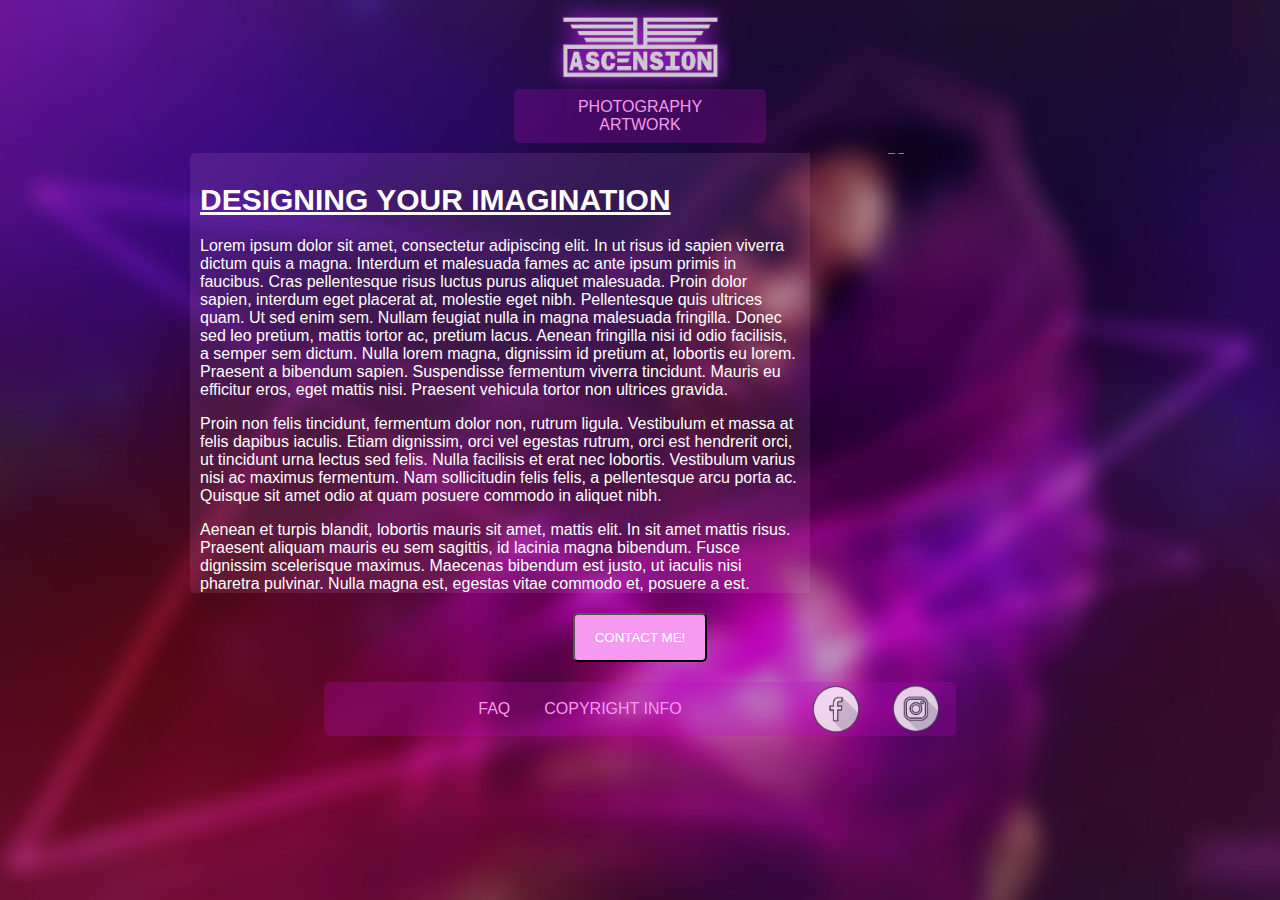
==== commit e05e9b9c: "Updated 3 All pages" ====
--- a/index.htm
+++ b/index.htm
@@ -60,7 +60,7 @@
 <div class="contactbtn">
 <input type="button" class="showc" id="showc" value="Contact Me!" onclick="showDiv()" />
 <input type="button" class="showx" id="showx" value="Cancel" onclick="hideDiv()" />
-
+</div>
 <script>
 function showDiv() {
    document.getElementById('contactform').style.display = "block";
@@ -96,13 +96,12 @@
 </div>
 </div>
 </div>
+</main>
     <footer>
-        <a href="https://www.facebook.com/Ascenmedia"><img src="images/fb-logo.png"></a>
+    <ul>
+    	<li><a href="faq.htm">FAQ</a></li>
+        <li><a href="copy.htm">Copyright Info</a></li></ul>
+       	<a href="https://www.facebook.com/Ascenmedia"><img src="images/fb-logo.png"></a>
         <a href="https://www.instagram.com/jeh.foto"><img src="images/ig-logo.png"></a>
-    
-    <ul>
-        <li><a href="faq.htm">FAQ</a></li>
-        <li><a href="copy.htm">Copyright Info</a></li>
-    </ul>
     </footer>
 </body>--- a/css/main.css
+++ b/css/main.css
@@ -16,12 +16,11 @@
     
 }
 nav{
-    width: 17%;
+    width: 20%;
     text-align: center;
 	margin:auto;
 }
 nav ul{
-    list-style: none; 
     margin: 0 auto;
     padding: 9px 0px;
     background-color:#b60abf40;
@@ -125,6 +124,8 @@
     font-family: sans-serif;
     border-radius: 5px 5px 5px 5px;
 display:none;
+margin-bottom:20px;
+padding#-bottom:20px;
 }
 form input {
 width: 400px;
@@ -170,28 +171,28 @@
     width: 50%;
     text-align: center;
     margin: auto;
-    padding-top: 10px;
-}
+	display:flex;
+    background-color:#b60abf40;
+    border-radius: 5px 5px 5px 5px;
+	bottom: 20px;
+	}
 footer img {
     height: 50px;
     opacity: 80%;
-    padding-top: 5px;
-}
-footer ul{
-    list-style:none;
-    margin: 0 auto;
-    padding: 20px 100px;
-    background-color:#b60abf40;
+	float:right;
+}
+footer ul{ 
+    margin: auto;
     border-radius: 5px 5px 5px 5px;
 } 
 footer li{
     display: inline;
-padding: 10px;
 }
 footer a{
     text-decoration: none;
     text-transform: uppercase;
     color: #f59af0;
+    padding: 2px 15px;
     font-family: sans-serif;
 }
 
